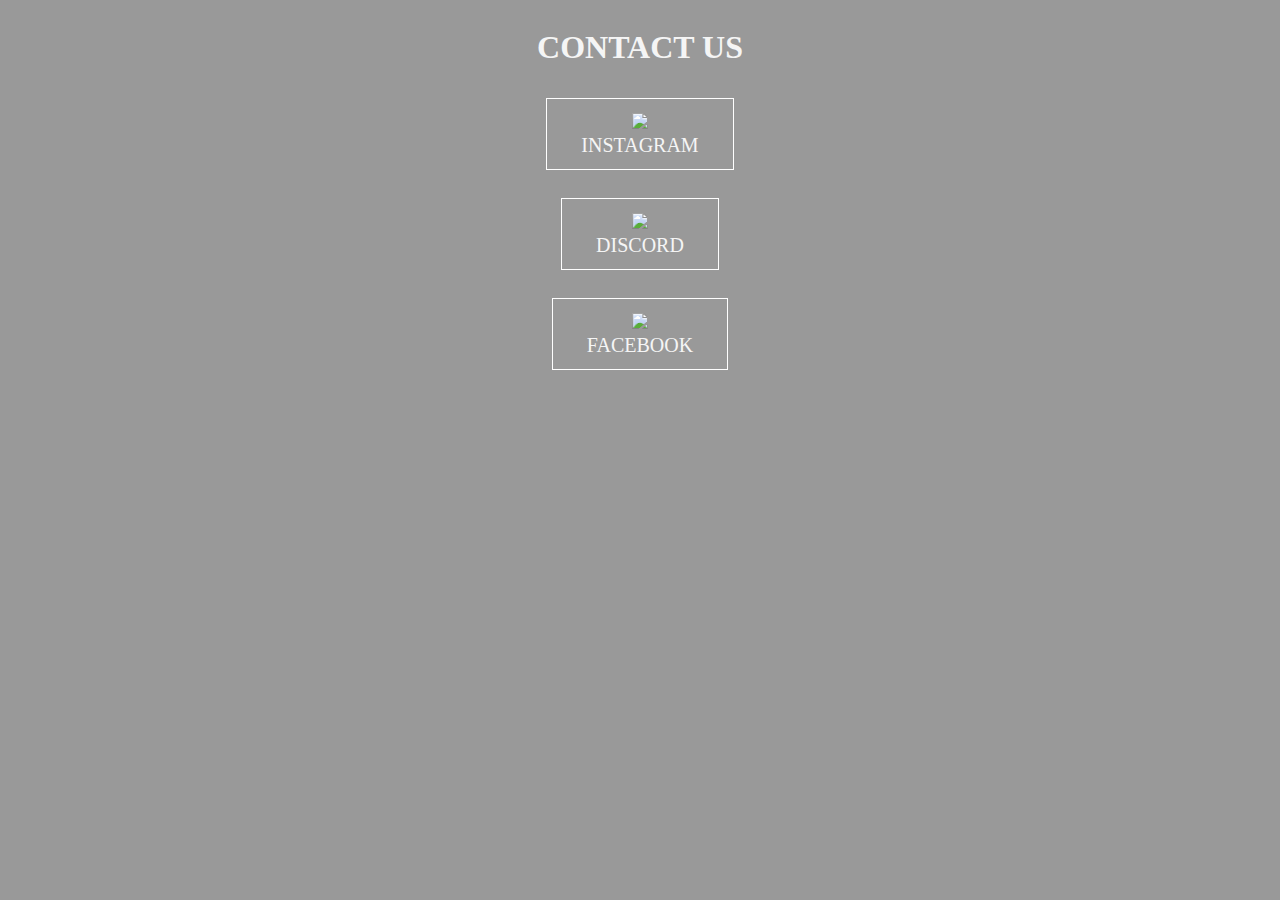
==== contactus.html @ 5fc6b54b "Add files via upload" ====
<!DOCTYPE html>
<html>
<head>
	<meta charset="utf-8">
	<meta name="viewport" content="width=device-width, initial-scale=1">
	<title>CONTACT US</title>
	</head>
	<body>
		<h1>CONTACT US</h1>
		
	
	<a href="
https://instagram.com/allnightercafegram?utm_medium=copy_link" class="hero-btn1"><img src="images/instagram.png" target=_blank><br>INSTAGRAM</a><br><br>
	<a href="https://discord.gg/gnQMyWwc" target=_blank class="hero-btn3"><img src="images/discord.png"><br>DISCORD</a><br><br>
	<a href="https://www.facebook.com/allnightercafegram/" target=_blank class="hero-btn4"><img src="images/facebook.png"><br>FACEBOOK</a><br><br>
	<br><br>
	
	<style type="text/css">

				*{
					color: whitesmoke;
					align-items: center;
					align-content: center;
				}


				body {
      color: whitesmoke;
      background-image: linear-gradient(rgba(0, 0, 0, 0.40),rgba(0, 0, 0, 0.40)),url(images/contactusbg.jpg);
      align-items: center;
      align-content: center;
      text-align: center;
     
  }

  .hero-btn{
	display: inline-block;
	text-decoration: none;
	color: whitesmoke;
	border: 1px solid #fff;
	padding: 12px 34px;
	font-size: 20px;
	background: transparent;
	position: relative;
	cursor: pointer;
	margin-top: 10px;
	align-items: center;
	align-content:center ;
}


.hero-btn:hover{
	border: 1px solid #6dab5e;
	background: #6dab5e;
	transition: 1s;
	color: whitesmoke;
}

.hero-btn img{
	width: 10%;
}

  .hero-btn1{
	display: inline-block;
	text-decoration: none;
	color: whitesmoke;
	border: 1px solid #fff;
	padding: 12px 34px;
	font-size: 20px;
	background: transparent;
	position: relative;
	cursor: pointer;
	margin-top: 10px;
	align-items: center;
	align-content:center ;
}


.hero-btn1:hover{
	border: 1px solid #993787;
	background: #993787;
	transition: 1s;
	color: whitesmoke;
}

.hero-btn1 img{
	width: 10%;
}
				.h1{
					font-size: 50px;
					align-items: center;
					color: wheat;
				}

	.hero-btn3{
	display: inline-block;
	text-decoration: none;
	color: whitesmoke;
	border: 1px solid #fff;
	padding: 12px 34px;
	font-size: 20px;
	background: transparent;
	position: relative;
	cursor: pointer;
	margin-top: 10px;
	align-items: center;
	align-content:center ;
}


.hero-btn3:hover{
	border: 1px solid #402061;
	background: #402061;
	transition: 1s;
	color: whitesmoke;
}

.hero-btn3 img{
	width: 10%;
}

.hero-btn4{
	display: inline-block;
	text-decoration: none;
	color: whitesmoke;
	border: 1px solid #fff;
	padding: 12px 34px;
	font-size: 20px;
	background: transparent;
	position: relative;
	cursor: pointer;
	margin-top: 10px;
	align-items: center;
	align-content:center ;
}


.hero-btn4:hover{
	border: 1px solid #464cc7;
	background: #464cc7;
	transition: 1s;
	color: whitesmoke;
}

.hero-btn4 img{
	width: 10%;
}

p{
	font-size: 25px;
}	
				

			</style>
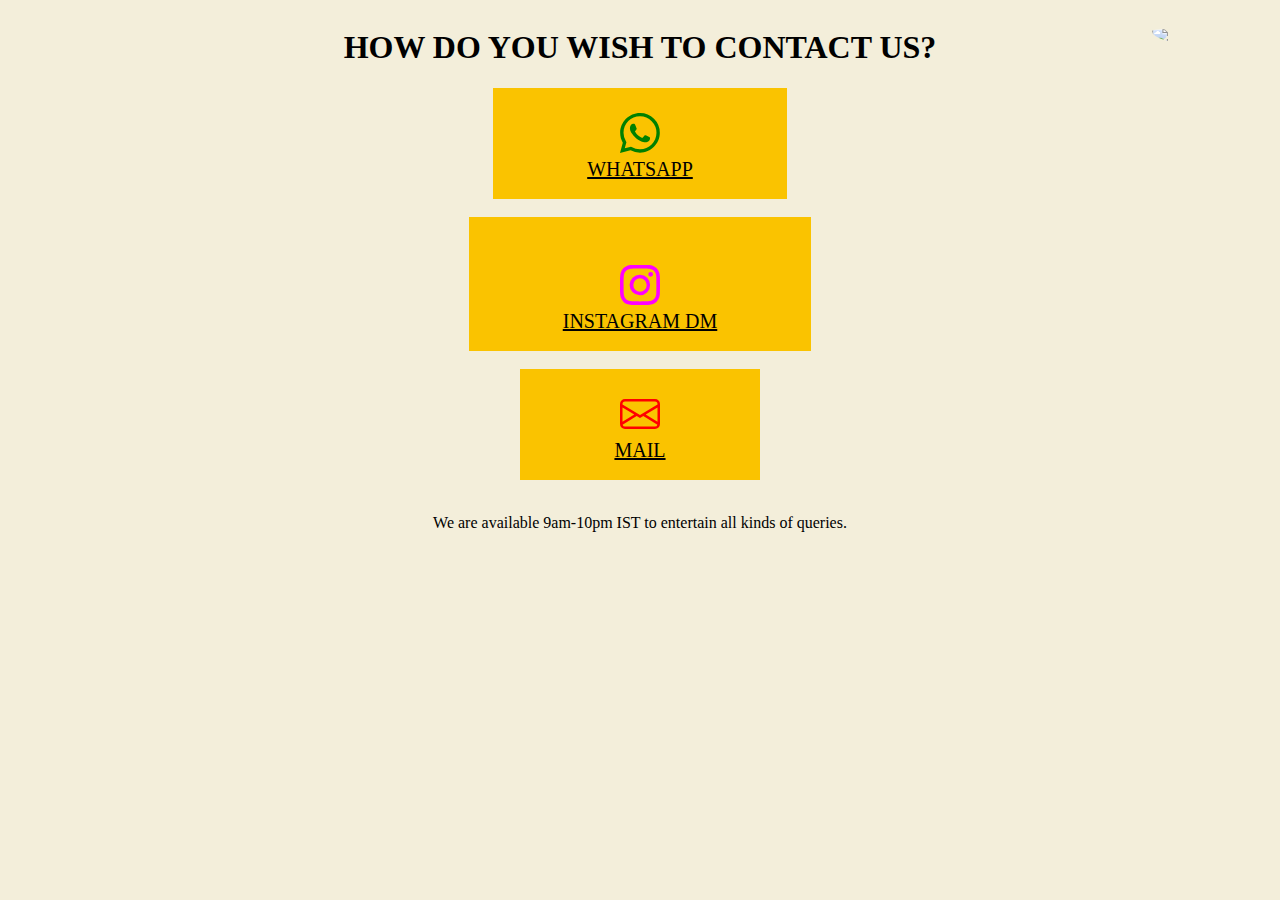
==== commit 55bf410b: "Update contactus.html" ====
--- a/contactus.html
+++ b/contactus.html
@@ -5,150 +5,115 @@
 	<meta name="viewport" content="width=device-width, initial-scale=1">
 	<title>CONTACT US</title>
 	</head>
+
 	<body>
-		<h1>CONTACT US</h1>
+
+
+		<h1>HOW DO YOU WISH TO CONTACT US?</h1>
+
+		<header><div class="logo"><img src="images/logo.jpg"></div></header>
+		<div class="btn-group">
 		
-	
-	<a href="
-https://instagram.com/allnightercafegram?utm_medium=copy_link" class="hero-btn1"><img src="images/instagram.png" target=_blank><br>INSTAGRAM</a><br><br>
-	<a href="https://discord.gg/gnQMyWwc" target=_blank class="hero-btn3"><img src="images/discord.png"><br>DISCORD</a><br><br>
-	<a href="https://www.facebook.com/allnightercafegram/" target=_blank class="hero-btn4"><img src="images/facebook.png"><br>FACEBOOK</a><br><br>
-	<br><br>
+	<button><a href="whatsapp:contact=9818449543@s.whatsapp.com">
+		<svg xmlns="http://www.w3.org/2000/svg" width="40" height="40" fill="green" class="bi bi-whatsapp" viewBox="0 0 16 16">
+  <path d="M13.601 2.326A7.854 7.854 0 0 0 7.994 0C3.627 0 .068 3.558.064 7.926c0 1.399.366 2.76 1.057 3.965L0 16l4.204-1.102a7.933 7.933 0 0 0 3.79.965h.004c4.368 0 7.926-3.558 7.93-7.93A7.898 7.898 0 0 0 13.6 2.326zM7.994 14.521a6.573 6.573 0 0 1-3.356-.92l-.24-.144-2.494.654.666-2.433-.156-.251a6.56 6.56 0 0 1-1.007-3.505c0-3.626 2.957-6.584 6.591-6.584a6.56 6.56 0 0 1 4.66 1.931 6.557 6.557 0 0 1 1.928 4.66c-.004 3.639-2.961 6.592-6.592 6.592zm3.615-4.934c-.197-.099-1.17-.578-1.353-.646-.182-.065-.315-.099-.445.099-.133.197-.513.646-.627.775-.114.133-.232.148-.43.05-.197-.1-.836-.308-1.592-.985-.59-.525-.985-1.175-1.103-1.372-.114-.198-.011-.304.088-.403.087-.088.197-.232.296-.346.1-.114.133-.198.198-.33.065-.134.034-.248-.015-.347-.05-.099-.445-1.076-.612-1.47-.16-.389-.323-.335-.445-.34-.114-.007-.247-.007-.38-.007a.729.729 0 0 0-.529.247c-.182.198-.691.677-.691 1.654 0 .977.71 1.916.81 2.049.098.133 1.394 2.132 3.383 2.992.47.205.84.326 1.129.418.475.152.904.129 1.246.08.38-.058 1.171-.48 1.338-.943.164-.464.164-.86.114-.943-.049-.084-.182-.133-.38-.232z"/>
+</svg><br>WHATSAPP</a></button><br><br>
+
+
+	<button><a href="
+https://instagram.com/allnightercafegram?utm_medium=copy_link" ><br><svg xmlns="http://www.w3.org/2000/svg" width="40" height="40" fill="magenta" class="bi bi-instagram" viewBox="0 0 16 16">
+  <path d="M8 0C5.829 0 5.556.01 4.703.048 3.85.088 3.269.222 2.76.42a3.917 3.917 0 0 0-1.417.923A3.927 3.927 0 0 0 .42 2.76C.222 3.268.087 3.85.048 4.7.01 5.555 0 5.827 0 8.001c0 2.172.01 2.444.048 3.297.04.852.174 1.433.372 1.942.205.526.478.972.923 1.417.444.445.89.719 1.416.923.51.198 1.09.333 1.942.372C5.555 15.99 5.827 16 8 16s2.444-.01 3.298-.048c.851-.04 1.434-.174 1.943-.372a3.916 3.916 0 0 0 1.416-.923c.445-.445.718-.891.923-1.417.197-.509.332-1.09.372-1.942C15.99 10.445 16 10.173 16 8s-.01-2.445-.048-3.299c-.04-.851-.175-1.433-.372-1.941a3.926 3.926 0 0 0-.923-1.417A3.911 3.911 0 0 0 13.24.42c-.51-.198-1.092-.333-1.943-.372C10.443.01 10.172 0 7.998 0h.003zm-.717 1.442h.718c2.136 0 2.389.007 3.232.046.78.035 1.204.166 1.486.275.373.145.64.319.92.599.28.28.453.546.598.92.11.281.24.705.275 1.485.039.843.047 1.096.047 3.231s-.008 2.389-.047 3.232c-.035.78-.166 1.203-.275 1.485a2.47 2.47 0 0 1-.599.919c-.28.28-.546.453-.92.598-.28.11-.704.24-1.485.276-.843.038-1.096.047-3.232.047s-2.39-.009-3.233-.047c-.78-.036-1.203-.166-1.485-.276a2.478 2.478 0 0 1-.92-.598 2.48 2.48 0 0 1-.6-.92c-.109-.281-.24-.705-.275-1.485-.038-.843-.046-1.096-.046-3.233 0-2.136.008-2.388.046-3.231.036-.78.166-1.204.276-1.486.145-.373.319-.64.599-.92.28-.28.546-.453.92-.598.282-.11.705-.24 1.485-.276.738-.034 1.024-.044 2.515-.045v.002zm4.988 1.328a.96.96 0 1 0 0 1.92.96.96 0 0 0 0-1.92zm-4.27 1.122a4.109 4.109 0 1 0 0 8.217 4.109 4.109 0 0 0 0-8.217zm0 1.441a2.667 2.667 0 1 1 0 5.334 2.667 2.667 0 0 1 0-5.334z"/>
+</svg><br>INSTAGRAM DM</a></button><br><br>
+
+
+
+	<button><a href="mailto: allnighterbarista@gmail.com?subject = Hi All Nighter Cafe!">
+		<svg xmlns="http://www.w3.org/2000/svg" width="40" height="40" fill="red" class="bi bi-envelope" viewBox="0 0 16 16">
+  <path d="M0 4a2 2 0 0 1 2-2h12a2 2 0 0 1 2 2v8a2 2 0 0 1-2 2H2a2 2 0 0 1-2-2V4Zm2-1a1 1 0 0 0-1 1v.217l7 4.2 7-4.2V4a1 1 0 0 0-1-1H2Zm13 2.383-4.708 2.825L15 11.105V5.383Zm-.034 6.876-5.64-3.471L8 9.583l-1.326-.795-5.64 3.47A1 1 0 0 0 2 13h12a1 1 0 0 0 .966-.741ZM1 11.105l4.708-2.897L1 5.383v5.722Z"/>
+</svg><br>MAIL</a></button><br><br> 
+</div>
+
+<p> We are available 9am-10pm IST to entertain all kinds of queries. </p>
+</body>
+</html>
 	
 	<style type="text/css">
 
 				*{
-					color: whitesmoke;
+					color: black;
 					align-items: center;
 					align-content: center;
 				}
 
 
 				body {
-      color: whitesmoke;
-      background-image: linear-gradient(rgba(0, 0, 0, 0.40),rgba(0, 0, 0, 0.40)),url(images/contactusbg.jpg);
+      color: black;
+     background-color: rgba(222, 206, 150, 0.35);
       align-items: center;
       align-content: center;
       text-align: center;
+
      
   }
 
-  .hero-btn{
-	display: inline-block;
-	text-decoration: none;
-	color: whitesmoke;
-	border: 1px solid #fff;
-	padding: 12px 34px;
-	font-size: 20px;
-	background: transparent;
-	position: relative;
-	cursor: pointer;
-	margin-top: 10px;
-	align-items: center;
-	align-content:center ;
+ 
+ .btn-group button {
+  background-color: rgba(250, 195, 0, 1); /* Green background */
+  color: black; /* White text */
+  padding: 25px 94px; /* Some padding */
+  padding-bottom: 18px;
+  border: 3px white;
+  cursor: pointer; 
+  font-size: 20px;
+  font-family: ariel;
+  position: relative;
 }
 
-
-.hero-btn:hover{
-	border: 1px solid #6dab5e;
-	background: #6dab5e;
-	transition: 1s;
-	color: whitesmoke;
+.btn-group button:not(:last-child) {
+  border-right: none; /* Prevent double borders */
 }
 
-.hero-btn img{
+/* Clear floats (clearfix hack) */
+.btn-group:after {
+  content: "";
+  clear: both;
+  display: table;
+}
+
+/* Add a background color on hover */
+.btn-group button:hover {
+  background-color: rgba(211, 167, 64, 1);
+  color: black;
+  color: black;
+}
+
+.btn-group button img{
 	width: 10%;
 }
 
-  .hero-btn1{
-	display: inline-block;
-	text-decoration: none;
-	color: whitesmoke;
-	border: 1px solid #fff;
-	padding: 12px 34px;
-	font-size: 20px;
-	background: transparent;
-	position: relative;
-	cursor: pointer;
-	margin-top: 10px;
-	align-items: center;
-	align-content:center ;
+.p {
+	width: 100px;
+	font-size: 100px;
 }
 
-
-.hero-btn1:hover{
-	border: 1px solid #993787;
-	background: #993787;
-	transition: 1s;
-	color: whitesmoke;
+.logo img{
+  width: 7%;
+  padding-left: 8;
+  float: center;
+  padding-top: 10px;
+  border-radius: 0px;
+  position: absolute;
+  border-radius: 50%;
+  margin-left: 85%;
+  top: 2%;
+  left: 5%;
 }
 
-.hero-btn1 img{
-	width: 10%;
+@media (min-width: 0px) and (max-width: 700px) {
+  .logo img{
+    width: 20%;
+   margin-left: 75%;
+   margin-top: 30px;
+  }
+
 }
-				.h1{
-					font-size: 50px;
-					align-items: center;
-					color: wheat;
-				}
-
-	.hero-btn3{
-	display: inline-block;
-	text-decoration: none;
-	color: whitesmoke;
-	border: 1px solid #fff;
-	padding: 12px 34px;
-	font-size: 20px;
-	background: transparent;
-	position: relative;
-	cursor: pointer;
-	margin-top: 10px;
-	align-items: center;
-	align-content:center ;
-}
-
-
-.hero-btn3:hover{
-	border: 1px solid #402061;
-	background: #402061;
-	transition: 1s;
-	color: whitesmoke;
-}
-
-.hero-btn3 img{
-	width: 10%;
-}
-
-.hero-btn4{
-	display: inline-block;
-	text-decoration: none;
-	color: whitesmoke;
-	border: 1px solid #fff;
-	padding: 12px 34px;
-	font-size: 20px;
-	background: transparent;
-	position: relative;
-	cursor: pointer;
-	margin-top: 10px;
-	align-items: center;
-	align-content:center ;
-}
-
-
-.hero-btn4:hover{
-	border: 1px solid #464cc7;
-	background: #464cc7;
-	transition: 1s;
-	color: whitesmoke;
-}
-
-.hero-btn4 img{
-	width: 10%;
-}
-
-p{
-	font-size: 25px;
-}	
-				
-
-			</style>
